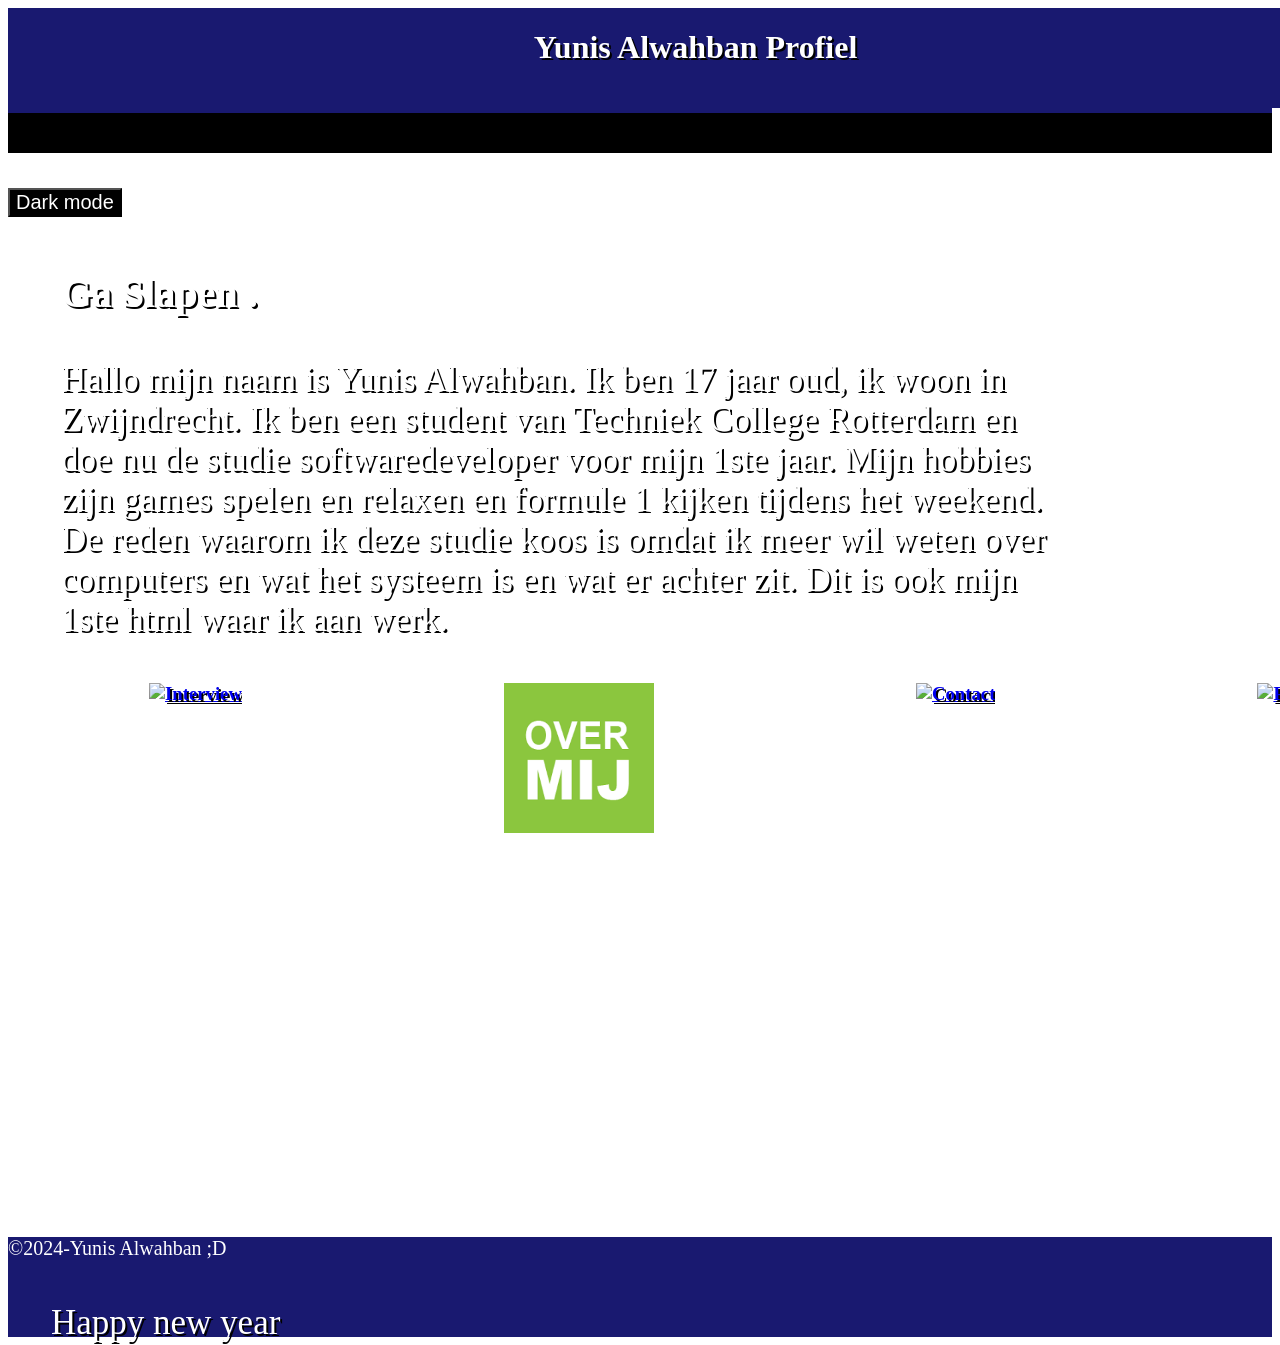
==== index.html @ 9aeb0b31 "the old portofolio files/ old basis" ====
<!doctype html>
<html lang="en">
<head>
    <meta charset="UTF-8">
    <meta name="viewport"
          content="width=device-width, user-scalable=no, initial-scale=1.0, maximum-scale=1.0, minimum-scale=1.0">
    <meta http-equiv="X-UA-Compatible" content="ie=edge">
  <link rel="stylesheet" href="style.css">
  <title>Yunis Portofolio</title>
    <link rel="icon" type="image/x-icon" href="https://64.media.tumblr.com/44cb6c18c6ad2f83690ccb70e5fb4ab7/5d873709758be557-84/s1280x1920/f79c93a0785e28dbf7523183faf583620e387112.png">
</head>



<header>
  <h1 id="Begroeting">Yunis Alwahban Profiel</h1>
    <a href="https://www.techniekcollegerotterdam.nl/over-techniek-college-rotterdam">  <img class="Logo" src="https://www.techniekcollegerotterdam.nl/assets/tcr-logo-a6a45f6beeaae69f30221d89d2a3e4ba1e2696114d5587459bf6a5dcf3603228.svg" alt="school logo"  align="right" style="width:125px; height: 75px;"  >

    </a>

</header>
<div  class="topnav">
    <a class="active"></a>
    <a href="javascript:void(0);" class="icon" onclick="MyFunction()">
        <i class='fas fa-align-justify'></i>
    </a>
    <div id="myLinks">
        <a href="Interview.html">Interview</a>
        <a href="Contact_Info.html">Contact</a>
        <a href="Website%20startup.html">Over mij</a>
        <a href="Projecten.html">Projecten</a>
    </div>

</div>
<button onclick="myFunction()">Dark mode</button>
<body onload="checkCookie()">

<main>
    <h2 id="begin"> Introductie </h2>
    <p>
        Hallo mijn naam is Yunis Alwahban. Ik ben 17 jaar oud, ik woon in Zwijndrecht. Ik ben een student van Techniek College Rotterdam en doe nu de studie softwaredeveloper voor mijn 1ste jaar. Mijn hobbies zijn games spelen en relaxen en formule 1 kijken tijdens het weekend. De reden waarom ik deze studie koos is omdat ik meer wil weten over computers en wat het systeem is  en wat er achter zit. Dit is ook mijn 1ste html waar ik aan werk.
    </p>

    <h3>
        <a href="Interview.html"><img src="https://cdn-icons-png.flaticon.com/512/1478/1478906.png" alt="Interview" style="width: 150px; height: 150px"></a>
        <a href="Website startup.html"><img src="[data-uri]" alt="Over_Mij" style="width: 150px; height: 150px"></a>
        <a href="Contact_Info.html"><img src="https://ps.w.org/ocean-contact-info/assets/icon-256x256.jpg?rev=2848471" alt="Contact" style="width: 150px; height: 150px"></a>
        <a href="Projecten.html"><img src="https://cdn-icons-png.flaticon.com/512/5956/5956592.png" alt="Projecten" style="width: 150px; height: 150px"></a>

    </h3>


    <div id="div1"><img src="https://www.nascar.com/wp-content/uploads/sites/7/2021/01/19/9C21-NAPA0003-922x520.png " alt="Nascar" style="width: 302px; height: 170px"></div>
    <div id="div2"><img src="https://media.formula1.com/d_team_car_fallback_image.png/content/dam/fom-website/teams/2024/red-bull-racing.png" alt="F1 car" style="width: 355px; height:127px"></div>
    <div id="div3"><img src="https://i.pinimg.com/originals/48/6b/d6/486bd660c84fac1f0812f0a31623f07c.png " alt="Mercedes car" style="width: 275px; height:115px;"></div>

 </main>

<script>



        function  myFunction() {
            let element = document.body;
            element.classList.toggle("dark-mode");
        }
    function MyFunction() {
        let x = document.getElementById("myLinks");
        if (x.style.display === "block") {
            x.style.display = "none";
        } else {
            x.style.display = "block";
        }
    }
    let countDownDate = new Date("Dec 31, 2024 24:00:0").getTime();

    let x = setInterval(function() {

        let nu = new Date().getTime();
        let distance = countDownDate - nu;

        let days = Math.floor(distance / (1000 * 60 * 60 * 24));
        let hours = Math.floor((distance % (1000 * 60 * 60 * 24)) / (1000 * 60 * 60));
        let minutes = Math.floor((distance % (1000 * 60 * 60)) / (1000 * 60));
        let seconds = Math.floor((distance % (1000 * 60)) / 1000);

        document.getElementById("Yatta").innerHTML = days + "d " + hours + "h "
            + minutes + "m " + seconds + "s "+ "New year :D";


        if (distance < 0) {
            clearInterval(x);
            document.getElementById("Yatta").innerHTML = "Happy new year";
        }
    }, 1000);
    function setCookie(cname,cvalue,exdays) {
        const d = new Date();
        d.setTime(d.getTime() + (exdays*24*60*60*1000));
        let expires = "expires=" + d.toUTCString();
        document.cookie = cname + "=" + cvalue + ";" + expires + ";path=/";
    }

    function getCookie(cname) {
        let name = cname + "=";
        let decodedCookie = decodeURIComponent(document.cookie);
        let ca = decodedCookie.split(';');
        for(let i = 0; i < ca.length; i++) {
            let c = ca[i];
            while (c.charAt(0) === ' ') {
                c = c.substring(1);
            }
            if (c.indexOf(name) === 0) {
                return c.substring(name.length, c.length);
            }
        }
        return "";
    }

    function checkCookie() {

        let user = getCookie("username");
        if (user !== "user") {
            let Dag = new Date()
            let Uur = Dag.getHours()

            if (Uur >= 0 && Uur < 6) {
                document.getElementById("begin").innerHTML = 'Ga Slapen '+ user +".";
            } else if (Uur >= 6 && Uur < 12) {
                document.getElementById("begin").innerHTML = 'Goedemorgen '+ user+ ".";
            } else if (Uur >= 12 && Uur < 18) {
                document.getElementById("begin").innerHTML = 'Goedemiddag '+  user+ ".";
            } else {
                document.getElementById("begin").innerHTML = 'Goedenavond '+ user + "." ;
            }
        } else {
            user = prompt("Please enter your name:","");
            if (user !== "" && user != null) {
                setCookie("username", user, 30);

            }
        }
    }


</script>

<script src="https://kit.fontawesome.com/31ba203a96.js" crossorigin="anonymous"></script>

<style>
    .topnav {

        background-color: midnightblue;
        position: relative;
        top: -35px;
    }
    .topnav #myLinks {
        display: none;
    }
    .topnav a {
        color: white;
        padding: 20px 15px;
        text-decoration: none;
        font-size: 17px;
        display: block;
    }
    .topnav a.icon {
        background: black;
        display: block;
        right: 0;
        top: -10px;

    }
    .topnav a:hover {
        background-color: #ddd;
        color: black;
    }
</style>
<footer>
    ©2024-Yunis Alwahban ;D
    <p id="Yatta"></p>
</footer>

</body>
</html>
---- style.css ----
header{
    Background-color:midnightblue;
    height: 100px;
    width: 1500px;
    text-align: center;
}

h1{
    display: inline-block;
    color: white;
    text-shadow: 2px 2px black;
}


main{
    padding:10px;
    height:1000px;
    width:1463px;
    color: white;
    text-shadow: 2px 2px black;

}
h2{
    margin:43px;
    font-size:40px;
    color: white;
}
p{
    width:1000px;
 font-size: 35px;
    margin: 43px;
    text-shadow: 2px 2px black;
    color: white;

}

img{
    height:325px;
    width: 375px;

}

footer {
    background-color: midnightblue;
    color: white;
    height:100px;
    font-size: 20px;

}
body {
    background-image: url('https://img.freepik.com/premium-photo/blue-binary-data-computer-screen-cyber-code-coding-communication-digital-cyberspace_817921-9215.jpg');
    background-repeat: no-repeat;
    background-attachment: fixed;
    background-size:1600px 760px;

}
h3{
    display: flex;
    justify-content:space-around;
}
.dark-mode{
    background-image: url('https://t3.ftcdn.net/jpg/00/73/08/22/360_F_73082224_ay4Tus31QNHNmGSIty53ZE6mBrBc47cV.jpg');
    background-repeat: no-repeat;
    background-attachment: fixed;
    background-size:1600px 760px;
    opacity: 60%;
    button{
        font-size: 20px;
        color: black;
        background-color: white;

    }

}


#div1 {
    width: 100px;
    height: 100px;
    position: relative;
    animation-delay: 1750ms;
    animation: mymove 3257ms;
    animation-fill-mode: forwards;
    animation-iteration-count: infinite;
    animation-timing-function: linear;
}
#div2 {
    width: 100px;
    height: 100px;
    position: relative;
    animation-delay: 1750ms;
    animation: mymove 3257ms;
    animation-fill-mode: forwards;
    animation-iteration-count: infinite;
    animation-timing-function: ease-in-out;
}
#div3 {
    width: 100px;
    height: 100px;
    position: relative;
    animation-delay: 1750ms;
    animation: mymove 3257ms;
    animation-fill-mode: forwards;
    animation-iteration-count: infinite;
    animation-timing-function: ease-in;
}

@keyframes mymove {
    from {left:-1720px;}
    to {left: 2520px;}
}
.Logo{
    align-content: flex-end;
}
button{
    font-size: 20px;
    color: white;
    background-color: black;
}
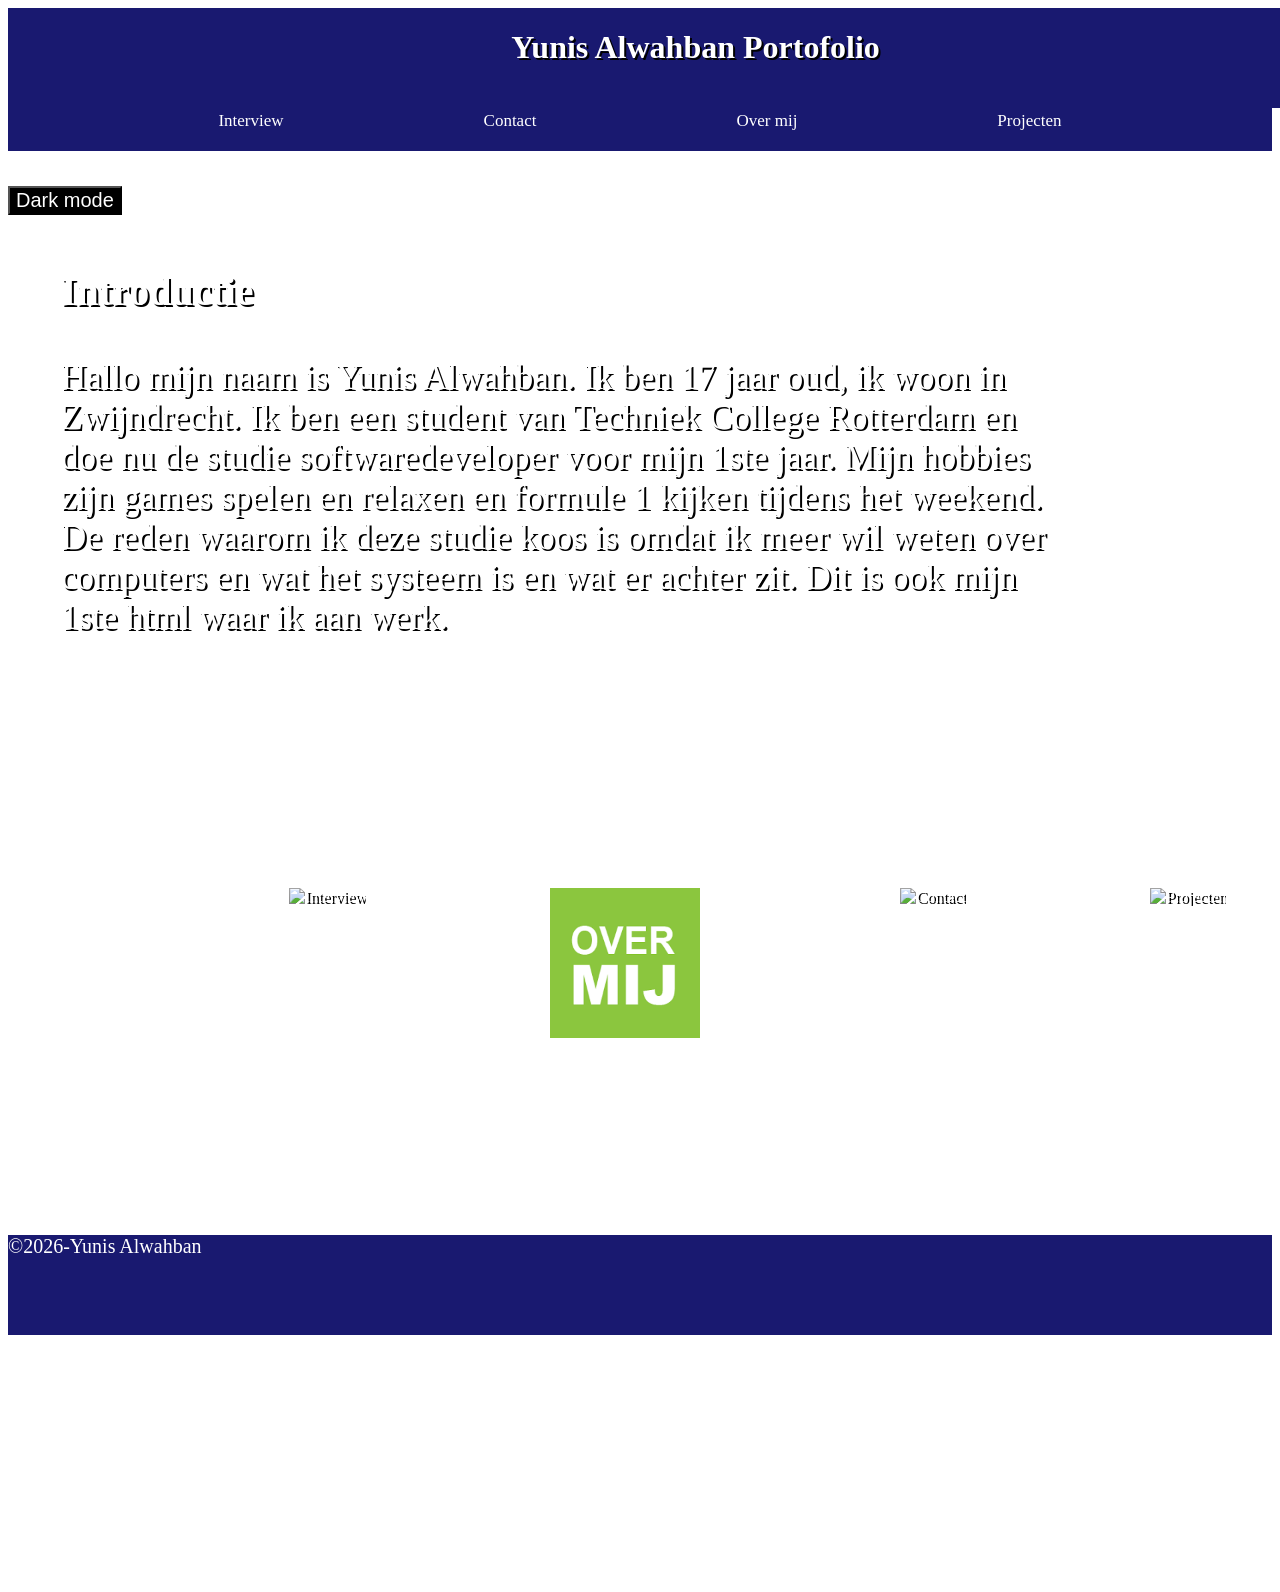
==== commit 93a49872: "work on fixing index and style" ====
--- a/index.html
+++ b/index.html
@@ -10,44 +10,35 @@
     <link rel="icon" type="image/x-icon" href="https://64.media.tumblr.com/44cb6c18c6ad2f83690ccb70e5fb4ab7/5d873709758be557-84/s1280x1920/f79c93a0785e28dbf7523183faf583620e387112.png">
 </head>
 
-
-
 <header>
-  <h1 id="Begroeting">Yunis Alwahban Profiel</h1>
-    <a href="https://www.techniekcollegerotterdam.nl/over-techniek-college-rotterdam">  <img class="Logo" src="https://www.techniekcollegerotterdam.nl/assets/tcr-logo-a6a45f6beeaae69f30221d89d2a3e4ba1e2696114d5587459bf6a5dcf3603228.svg" alt="school logo"  align="right" style="width:125px; height: 75px;"  >
-
-    </a>
+  <h1 id="Begroeting">Yunis Alwahban Portofolio</h1>
+    <a href="https://www.techniekcollegerotterdam.nl/over-techniek-college-rotterdam">  <img class="Logo" src="https://www.techniekcollegerotterdam.nl/assets/tcr-logo-a6a45f6beeaae69f30221d89d2a3e4ba1e2696114d5587459bf6a5dcf3603228.svg" alt="school logo"  align="right" style="width:125px; height: 75px;"  ></a>
 
 </header>
+<br>
 <div  class="topnav">
-    <a class="active"></a>
-    <a href="javascript:void(0);" class="icon" onclick="MyFunction()">
-        <i class='fas fa-align-justify'></i>
-    </a>
-    <div id="myLinks">
         <a href="Interview.html">Interview</a>
         <a href="Contact_Info.html">Contact</a>
         <a href="Website%20startup.html">Over mij</a>
         <a href="Projecten.html">Projecten</a>
-    </div>
-
 </div>
 <button onclick="myFunction()">Dark mode</button>
-<body onload="checkCookie()">
-
 <main>
     <h2 id="begin"> Introductie </h2>
     <p>
         Hallo mijn naam is Yunis Alwahban. Ik ben 17 jaar oud, ik woon in Zwijndrecht. Ik ben een student van Techniek College Rotterdam en doe nu de studie softwaredeveloper voor mijn 1ste jaar. Mijn hobbies zijn games spelen en relaxen en formule 1 kijken tijdens het weekend. De reden waarom ik deze studie koos is omdat ik meer wil weten over computers en wat het systeem is  en wat er achter zit. Dit is ook mijn 1ste html waar ik aan werk.
     </p>
 
-    <h3>
-        <a href="Interview.html"><img src="https://cdn-icons-png.flaticon.com/512/1478/1478906.png" alt="Interview" style="width: 150px; height: 150px"></a>
-        <a href="Website startup.html"><img src="[data-uri]" alt="Over_Mij" style="width: 150px; height: 150px"></a>
-        <a href="Contact_Info.html"><img src="https://ps.w.org/ocean-contact-info/assets/icon-256x256.jpg?rev=2848471" alt="Contact" style="width: 150px; height: 150px"></a>
-        <a href="Projecten.html"><img src="https://cdn-icons-png.flaticon.com/512/5956/5956592.png" alt="Projecten" style="width: 150px; height: 150px"></a>
+    <nav>
+        <ul>
+            <li><a href="Interview.html"><img src="https://cdn-icons-png.flaticon.com/512/1478/1478906.png" alt="Interview" style="width: 150px; height: 150px"></a></li>
+            <li><a href="Website startup.html"><img src="[data-uri]" alt="Over_Mij" style="width: 150px; height: 150px"></a></li>
+            <li><a href="Contact_Info.html"><img src="https://ps.w.org/ocean-contact-info/assets/icon-256x256.jpg?rev=2848471" alt="Contact" style="width: 150px; height: 150px"></a></li>
+            <li><a href="Projecten.html"><img src="https://cdn-icons-png.flaticon.com/512/5956/5956592.png" alt="Projecten" style="width: 150px; height: 150px"></a></li>
 
-    </h3>
+        </ul>
+    </nav>
+
 
 
     <div id="div1"><img src="https://www.nascar.com/wp-content/uploads/sites/7/2021/01/19/9C21-NAPA0003-922x520.png " alt="Nascar" style="width: 302px; height: 170px"></div>
@@ -56,128 +47,8 @@
 
  </main>
 
-<script>
-
-
-
-        function  myFunction() {
-            let element = document.body;
-            element.classList.toggle("dark-mode");
-        }
-    function MyFunction() {
-        let x = document.getElementById("myLinks");
-        if (x.style.display === "block") {
-            x.style.display = "none";
-        } else {
-            x.style.display = "block";
-        }
-    }
-    let countDownDate = new Date("Dec 31, 2024 24:00:0").getTime();
-
-    let x = setInterval(function() {
-
-        let nu = new Date().getTime();
-        let distance = countDownDate - nu;
-
-        let days = Math.floor(distance / (1000 * 60 * 60 * 24));
-        let hours = Math.floor((distance % (1000 * 60 * 60 * 24)) / (1000 * 60 * 60));
-        let minutes = Math.floor((distance % (1000 * 60 * 60)) / (1000 * 60));
-        let seconds = Math.floor((distance % (1000 * 60)) / 1000);
-
-        document.getElementById("Yatta").innerHTML = days + "d " + hours + "h "
-            + minutes + "m " + seconds + "s "+ "New year :D";
-
-
-        if (distance < 0) {
-            clearInterval(x);
-            document.getElementById("Yatta").innerHTML = "Happy new year";
-        }
-    }, 1000);
-    function setCookie(cname,cvalue,exdays) {
-        const d = new Date();
-        d.setTime(d.getTime() + (exdays*24*60*60*1000));
-        let expires = "expires=" + d.toUTCString();
-        document.cookie = cname + "=" + cvalue + ";" + expires + ";path=/";
-    }
-
-    function getCookie(cname) {
-        let name = cname + "=";
-        let decodedCookie = decodeURIComponent(document.cookie);
-        let ca = decodedCookie.split(';');
-        for(let i = 0; i < ca.length; i++) {
-            let c = ca[i];
-            while (c.charAt(0) === ' ') {
-                c = c.substring(1);
-            }
-            if (c.indexOf(name) === 0) {
-                return c.substring(name.length, c.length);
-            }
-        }
-        return "";
-    }
-
-    function checkCookie() {
-
-        let user = getCookie("username");
-        if (user !== "user") {
-            let Dag = new Date()
-            let Uur = Dag.getHours()
-
-            if (Uur >= 0 && Uur < 6) {
-                document.getElementById("begin").innerHTML = 'Ga Slapen '+ user +".";
-            } else if (Uur >= 6 && Uur < 12) {
-                document.getElementById("begin").innerHTML = 'Goedemorgen '+ user+ ".";
-            } else if (Uur >= 12 && Uur < 18) {
-                document.getElementById("begin").innerHTML = 'Goedemiddag '+  user+ ".";
-            } else {
-                document.getElementById("begin").innerHTML = 'Goedenavond '+ user + "." ;
-            }
-        } else {
-            user = prompt("Please enter your name:","");
-            if (user !== "" && user != null) {
-                setCookie("username", user, 30);
-
-            }
-        }
-    }
-
-
-</script>
-
-<script src="https://kit.fontawesome.com/31ba203a96.js" crossorigin="anonymous"></script>
-
-<style>
-    .topnav {
-
-        background-color: midnightblue;
-        position: relative;
-        top: -35px;
-    }
-    .topnav #myLinks {
-        display: none;
-    }
-    .topnav a {
-        color: white;
-        padding: 20px 15px;
-        text-decoration: none;
-        font-size: 17px;
-        display: block;
-    }
-    .topnav a.icon {
-        background: black;
-        display: block;
-        right: 0;
-        top: -10px;
-
-    }
-    .topnav a:hover {
-        background-color: #ddd;
-        color: black;
-    }
-</style>
 <footer>
-    ©2024-Yunis Alwahban ;D
-    <p id="Yatta"></p>
+    ©2026-Yunis Alwahban
 </footer>
 
 </body>
--- a/style.css
+++ b/style.css
@@ -27,7 +27,7 @@
 }
 p{
     width:1000px;
- font-size: 35px;
+    font-size: 35px;
     margin: 43px;
     text-shadow: 2px 2px black;
     color: white;
@@ -54,9 +54,41 @@
     background-size:1600px 760px;
 
 }
-h3{
+ul{
+    list-style-type: none;
+    margin: 250px;
+    padding: 0;
     display: flex;
-    justify-content:space-around;
+    justify-content: center;
+}
+ul li {
+    float: left;
+}
+ul li a {
+    color: white;
+    text-align: center;
+    padding: 14px 100px;
+    text-decoration: none;
+}
+.topnav {
+    background-color: midnightblue;
+    position: relative;
+    top: -35px;
+    display: flex;
+    justify-content: center;
+}
+
+.topnav a {
+    color: white;
+    padding: 20px 100px;
+    text-decoration: none;
+    font-size: 17px;
+    display: block;
+}
+
+.topnav a:hover {
+    background-color: #ddd;
+    color: black;
 }
 .dark-mode{
     background-image: url('https://t3.ftcdn.net/jpg/00/73/08/22/360_F_73082224_ay4Tus31QNHNmGSIty53ZE6mBrBc47cV.jpg');
